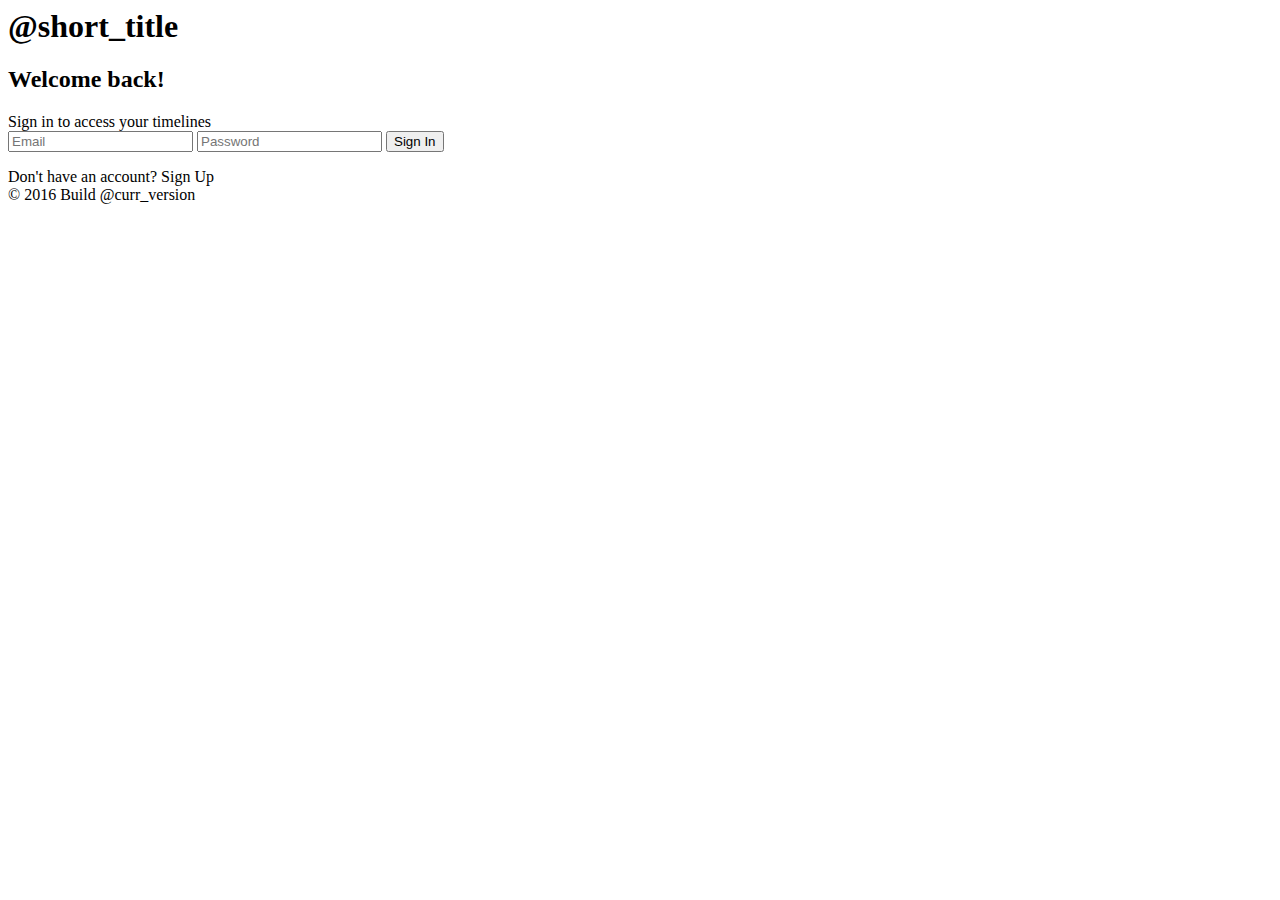
==== src/home.htm @ a00b09b9 "Support for Versions and UI changes" ====
<html>
    <head>
        <title>@title </title>
        <link href="https://fonts.googleapis.com/css?family=Open+Sans" rel="stylesheet"/>
        <link href="https://fonts.googleapis.com/css?family=Pacifico" rel="stylesheet"/>
        <link href="/style.css" rel="stylesheet"/>
    </head>
    <body>
        <h1 class="title">@short_title </h1>
        <div class="content-container">
            <h2 class="auth-title">Welcome back!</h2>
            <span class="auth-subtitle">Sign in to access your timelines</span>
            <form>
            	<input type="text" placeholder="Email" />
            	<input type="password" placeholder="Password" />
            	<input type="submit" value="Sign In" />
            </form>
            <span class="signup">Don't have an account? <span class="signup-bold">Sign Up</span></span>
        </div>
    </body>
    <footer>
    	<span>&copy; 2016</span>
    	<span>Build @curr_version </span>
    </footer>
</html>
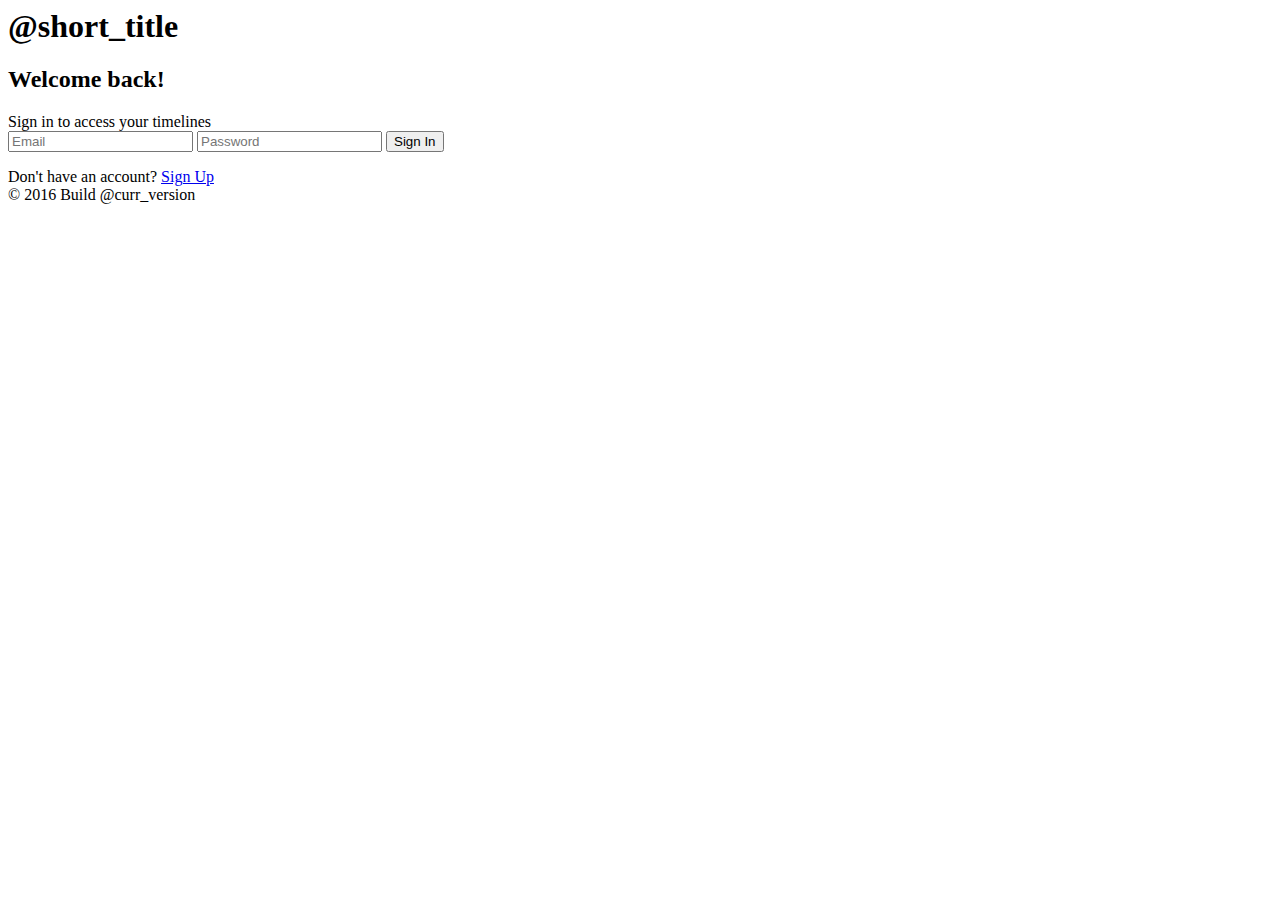
==== commit 1b9007d3: "Merge branch 'master' of github.com:oplS16projects/Timeline-Thing" ====
--- a/src/home.htm
+++ b/src/home.htm
@@ -1,6 +1,6 @@
 <html>
     <head>
-        <title>@title </title>
+        <title>Timeline Thing</title>
         <link href="https://fonts.googleapis.com/css?family=Open+Sans" rel="stylesheet"/>
         <link href="https://fonts.googleapis.com/css?family=Pacifico" rel="stylesheet"/>
         <link href="/style.css" rel="stylesheet"/>
@@ -15,7 +15,7 @@
             	<input type="password" placeholder="Password" />
             	<input type="submit" value="Sign In" />
             </form>
-            <span class="signup">Don't have an account? <span class="signup-bold">Sign Up</span></span>
+            <span class="signup">Don't have an account? <a class="signup-bold" href="/signup.htm">Sign Up</a></span>
         </div>
     </body>
     <footer>
